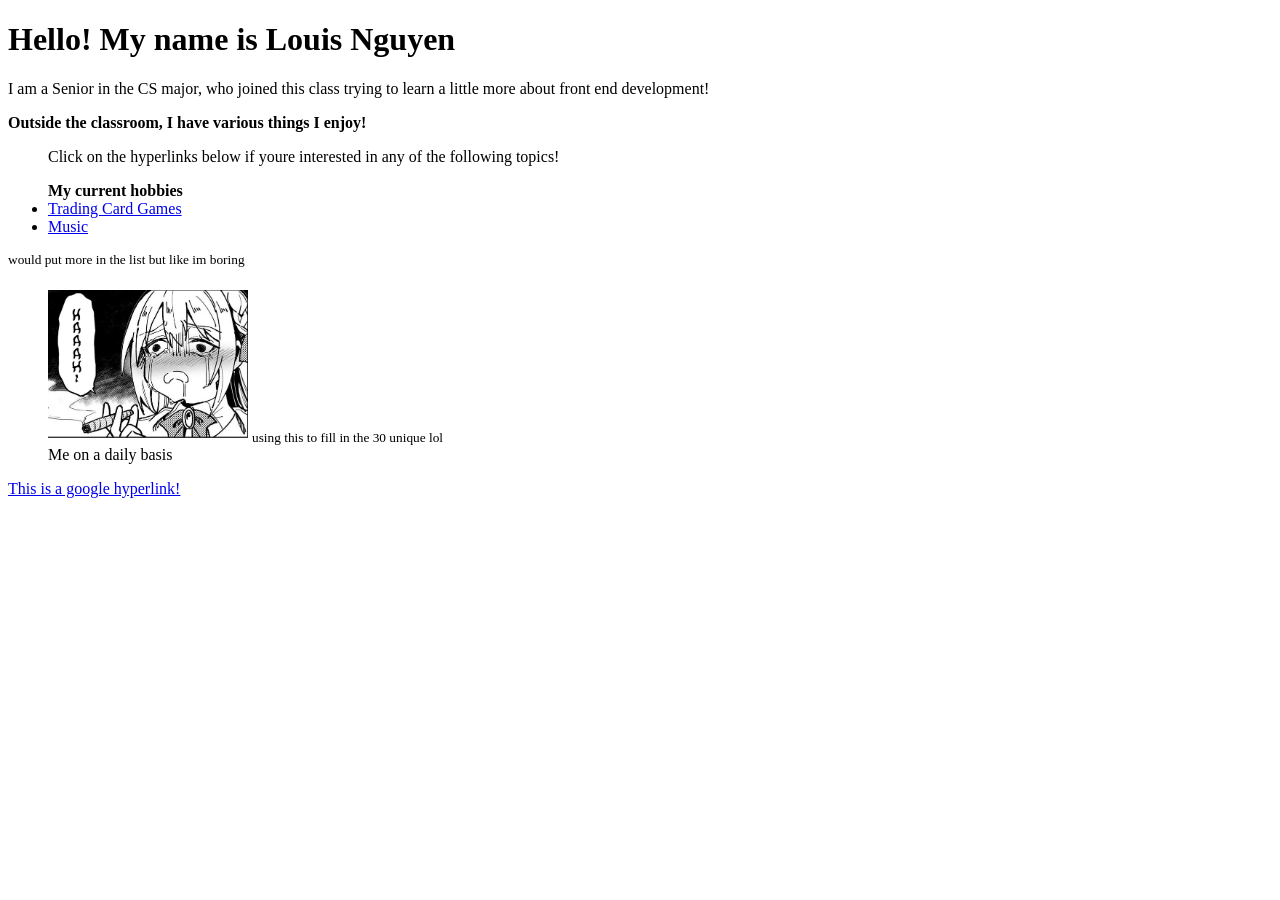
==== index.html @ 0bb9fe43 "updating files" ====
<!DOCTYPE html>
<html>
    <head>
        <!-- this is the name of the webpage, what shows up on the tab-->
        <title>Homework 1</title>
    </head>
    <body>
        <!-- this is everything that shows up-->
        <h1>Hello! My name is Louis Nguyen</h1>
        <p>I am a Senior in the CS major, who joined this class trying to learn a little more about front end development!</p>
        <b>Outside the classroom, I have various things I enjoy!</b>
        <blockquote>Click on the hyperlinks below if youre interested in any of the following topics!</blockquote>
        <ul> <b>My current hobbies</b>
            <li><a href="tcg.html">Trading Card Games</a></li>
            <li><a href="music.html">Music</a></li>
        </ul>
        <sup>would put more in the list but like im boring</sup>
        <figure>
            <img 
            id="MangaPanel"
            src = "image.webp"
            alt="Manga panel of a girl smoking"
            width = "200"
            />
            <sub>using this to fill in the 30 unique lol</sub>
            <figcaption>Me on a daily basis</figcaption>
        </figure>
        <a href = "https://www.google.com" target="_blank"
        >This is a google hyperlink!</a>
        <p>
</html>
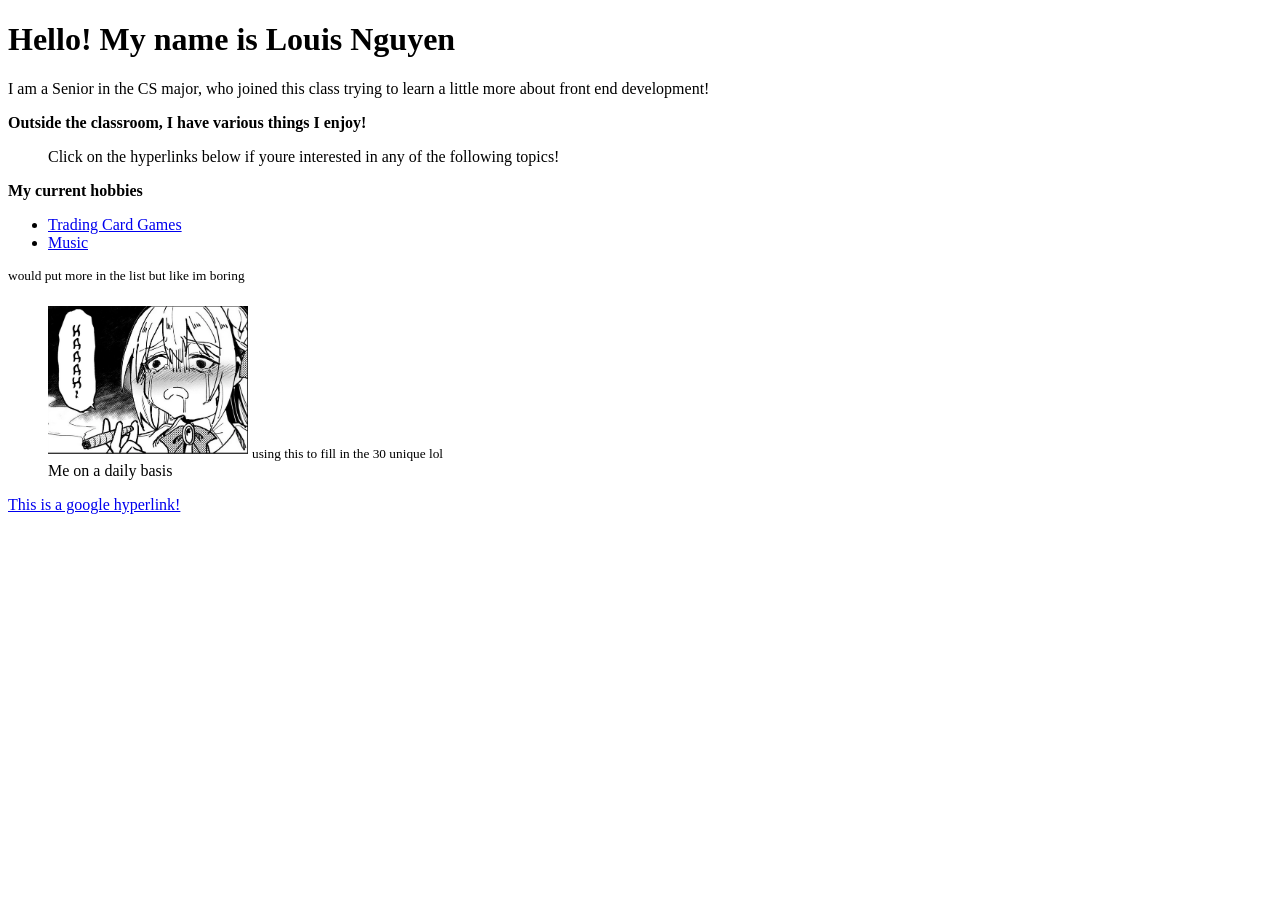
==== commit b520ed1c: "Fix HTML formatting and structure" ====
--- a/index.html
+++ b/index.html
@@ -3,6 +3,7 @@
     <head>
         <!-- this is the name of the webpage, what shows up on the tab-->
         <title>Homework 1</title>
+        <link rel="icon" type="image/webp" href="image.webp">
     </head>
     <body>
         <!-- this is everything that shows up-->
@@ -10,7 +11,8 @@
         <p>I am a Senior in the CS major, who joined this class trying to learn a little more about front end development!</p>
         <b>Outside the classroom, I have various things I enjoy!</b>
         <blockquote>Click on the hyperlinks below if youre interested in any of the following topics!</blockquote>
-        <ul> <b>My current hobbies</b>
+        <b>My current hobbies</b>
+        <ul> 
             <li><a href="tcg.html">Trading Card Games</a></li>
             <li><a href="music.html">Music</a></li>
         </ul>
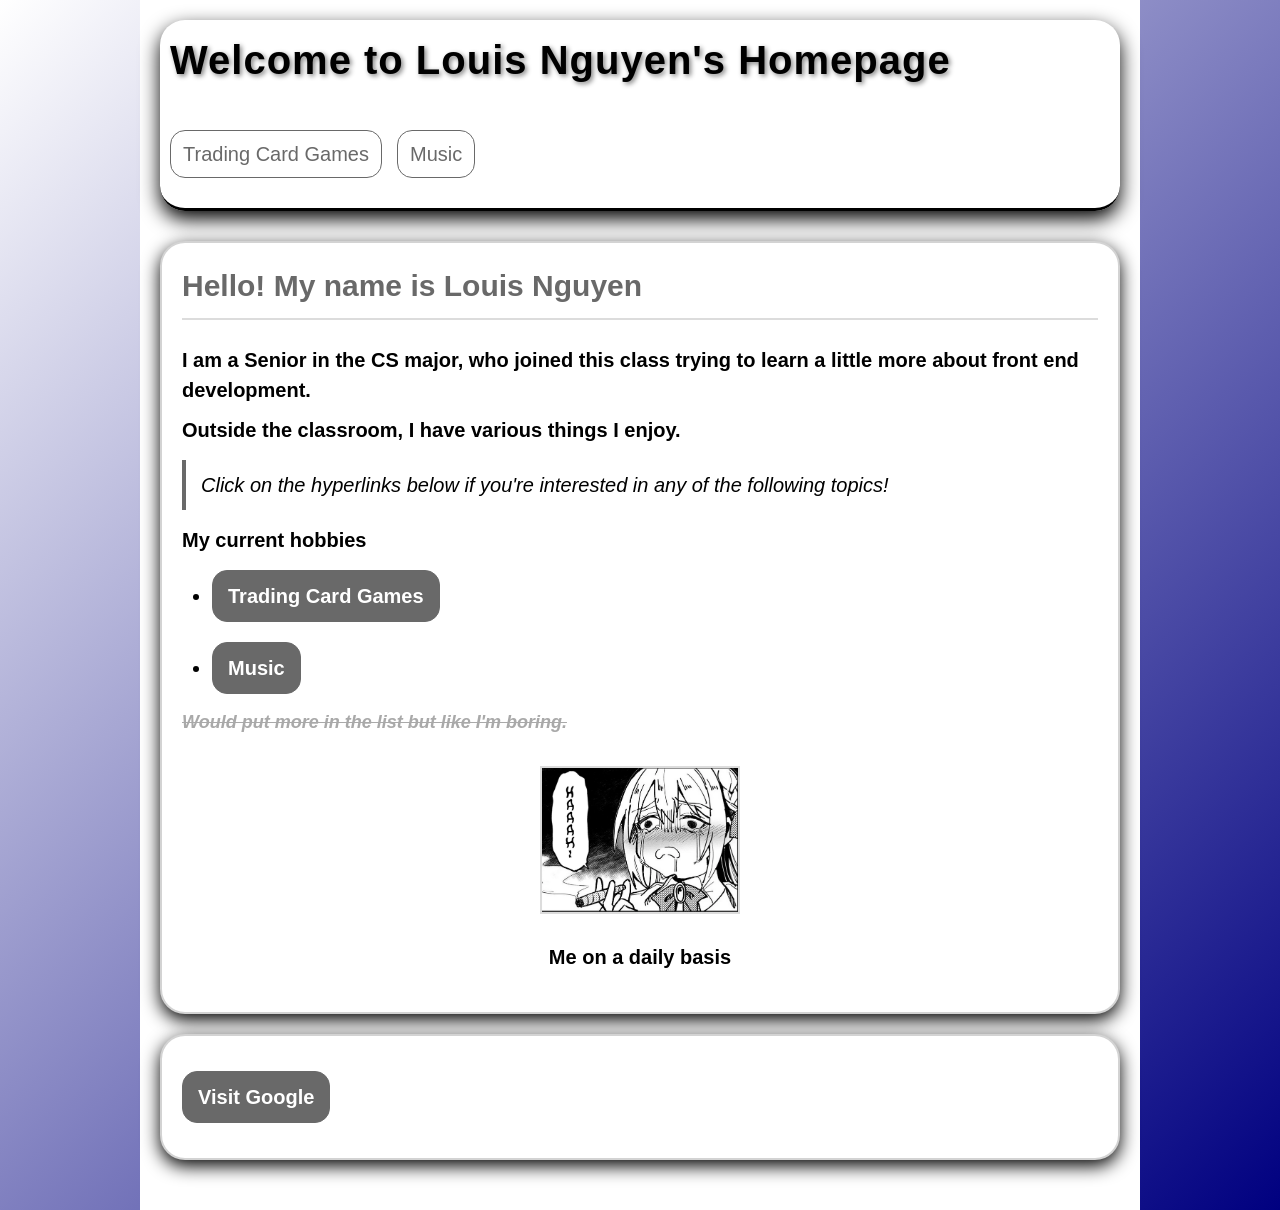
==== commit cb6b4980: "css changes for hw2" ====
--- a/index.html
+++ b/index.html
@@ -1,33 +1,42 @@
 <!DOCTYPE html>
-<html>
+<html lang="en">
     <head>
-        <!-- this is the name of the webpage, what shows up on the tab-->
+        <meta charset="UTF-8">
+        <meta name="viewport" content="width=device-width, initial-scale=1.0">
         <title>Homework 1</title>
         <link rel="icon" type="image/webp" href="image.webp">
+        <link rel="stylesheet" href="styles.css">
     </head>
     <body>
-        <!-- this is everything that shows up-->
-        <h1>Hello! My name is Louis Nguyen</h1>
-        <p>I am a Senior in the CS major, who joined this class trying to learn a little more about front end development!</p>
-        <b>Outside the classroom, I have various things I enjoy!</b>
-        <blockquote>Click on the hyperlinks below if youre interested in any of the following topics!</blockquote>
-        <b>My current hobbies</b>
-        <ul> 
-            <li><a href="tcg.html">Trading Card Games</a></li>
-            <li><a href="music.html">Music</a></li>
-        </ul>
-        <sup>would put more in the list but like im boring</sup>
-        <figure>
-            <img 
-            id="MangaPanel"
-            src = "image.webp"
-            alt="Manga panel of a girl smoking"
-            width = "200"
-            />
-            <sub>using this to fill in the 30 unique lol</sub>
-            <figcaption>Me on a daily basis</figcaption>
-        </figure>
-        <a href = "https://www.google.com" target="_blank"
-        >This is a google hyperlink!</a>
-        <p>
+        <header>
+            <h1>Welcome to Louis Nguyen's Homepage</h1>
+            <nav>
+                <a href="tcg.html">Trading Card Games</a>
+                <a href="music.html">Music</a>
+            </nav>
+        </header>
+        <main>
+            <section class="hero-card">
+                <div>
+                    <h2>Hello! My name is Louis Nguyen</h2>
+                    <p>I am a Senior in the CS major, who joined this class trying to learn a little more about front end development.</p>
+                    <p><strong>Outside the classroom, I have various things I enjoy.</strong></p>
+                    <blockquote>Click on the hyperlinks below if you're interested in any of the following topics!</blockquote>
+                    <p><strong>My current hobbies</strong></p>
+                    <ul>
+                        <li><a class="button-link" href="tcg.html">Trading Card Games</a></li>
+                        <li><a class="button-link" href="music.html">Music</a></li>
+                    </ul>
+                    <p class="caption-small">Would put more in the list but like I'm boring.</p>
+                </div>
+                <figure>
+                    <img class="logo" id="MangaPanel" src="image.webp" alt="Manga panel of a girl smoking">
+                    <figcaption>Me on a daily basis</figcaption>
+                </figure>
+            </section>
+            <section>
+                <p><a class="button-link" href="https://www.google.com" target="_blank" rel="noopener noreferrer">Visit Google</a></p>
+            </section>
+        </main>
+    </body>
 </html>
--- a/styles.css
+++ b/styles.css
@@ -0,0 +1,288 @@
+
+* {
+    box-sizing: border-box;
+}
+
+html {
+    font-family: 'Arial';
+    font-size: 20px;
+    line-height: 1.5;
+    color: black;
+    background:linear-gradient(to top left, navy, white);
+}
+
+body {
+    margin: 0px;
+    padding: 20px;
+    max-width: 1000px;
+    margin: 0 auto;
+    background-color: white;
+}
+
+/* Header styling - Simple header with border */
+header {
+    border-bottom: 3px solid black;
+    padding-bottom: 20px;
+    margin-bottom: 30px;
+    display: flex;
+    justify-content: space-between;
+    align-items: center;
+    flex-wrap: wrap;
+    gap: 20px;
+    box-shadow: 0 8px 20px black;
+    border-radius:25px;
+
+}
+
+/* Header title */
+header h1 {
+    margin:10px;
+    font-size: 2rem;
+    color: black;
+    letter-spacing: 1px;
+    text-shadow: 2px 2px 5px gray;
+}
+
+/* Navigation styling - Simple horizontal links */
+nav {
+    margin:10px;
+    display: flex;
+    gap: 15px;
+    flex-wrap: wrap;
+
+}
+
+/* Navigation links */
+nav a {
+    color: dimgray;
+    text-decoration: none;
+    padding: 8px 12px;
+    border: 1px solid dimgray;
+    display: inline-block;
+    cursor: pointer;
+    border-radius:15px;
+
+}
+
+/* Navigation link hover */
+nav a:hover {
+    background-color: dimgray;
+    color: white;
+}
+
+/* Main content container */
+main {
+    margin-bottom: 30px;
+}
+
+/* Section styling - Simple boxes with borders */
+section {
+    border: 2px solid lightgray;
+    padding: 20px;
+    margin-bottom: 20px;
+    background-color: white;
+    word-wrap: break-word;
+    box-shadow: 0 6px 18px black;
+    border-radius:25px;
+
+}
+
+/* Section headings */
+section h2, section h3 {
+    margin-top: 0;
+    color: dimgray;
+    border-bottom: 2px solid gainsboro;
+    padding-bottom: 10px;
+}
+
+/* Paragraph and text styling */
+p, li, figcaption, caption {
+    font-size: 20px;
+    font-weight:bold;
+    color:black;
+    margin: 10px 0;
+}
+p.caption-small {
+    color: darkgray;
+    font-style: italic;
+    text-decoration:line-through;
+}
+
+/* Lists */
+ul, ol {
+    padding-left: 30px;
+    margin: 10px 0;
+    list-style-type: disc;
+}
+
+/* List items */
+li {
+    margin-bottom: 8px;
+}
+
+/* Blockquote styling */
+blockquote {
+    margin: 15px 0;
+    padding: 10px 15px;
+    border-left: 4px solid dimgray;
+    background-color: white;
+    font-style: italic;
+}
+
+/* Figure layout for images */
+figure {
+    text-align: center;
+    margin: 20px 0;
+}
+
+/* Images and videos */
+img, video, iframe {
+    max-width: 100%;
+    height: auto;
+    border: 2px solid gainsboro;
+    margin: 10px 0;
+}
+
+/* Logo images */
+img.logo {
+    max-width: 200px;
+    height: auto;
+}
+
+/* Grid gallery for logos */
+.grid-gallery {
+    display: grid;
+    grid-template-columns: repeat(3, 1fr);
+    gap: 20px;
+    margin: 20px 0;
+    padding: 15px;
+    background-color: white;
+    box-shadow: 0 8px 18px black;
+}
+
+/* Gallery items centered */
+.grid-gallery figure {
+    text-align: center;
+}
+
+/* Table styling */
+.table-card {
+    width: 100%;
+    border-collapse: collapse;
+    margin: 20px 0;
+    border: 2px solid dimgray;
+    box-shadow: 0 8px 20px black;
+    background-color: white;
+}
+
+/* Table headers and cells */
+.table-card th, .table-card td {
+    padding: 12px;
+    border: 1px solid gainsboro;
+    text-align: left;
+}
+
+/* Table header styling */
+.table-card th {
+    background-color: dimgray;
+    color: white;
+    text-transform: uppercase;
+    font-weight: bold;
+}
+
+/* Table caption */
+.table-card caption {
+    caption-side: top;
+    margin-bottom: 10px;
+    font-weight: bold;
+    text-align: left;
+    white-space: nowrap;
+}
+
+/* Spotify embed */
+.spotify-embed {
+    width: 100%;
+    max-width: 400px;
+    margin: 20px auto;
+    display: block;
+}
+
+/* Small caption text */
+.caption-small {
+    font-size: 0.9rem;
+    color: darkgray;
+    font-style: italic;
+}
+
+/* Button links */
+a.button-link {
+    display: inline-block;
+    padding: 10px 15px;
+    background-color: dimgray;
+    color: white;
+    text-decoration: none;
+    border: 1px solid dimgray;
+    margin: 5px 5px 5px 0;
+    outline: 2px solid transparent;
+    border-radius:15px;
+
+}
+
+/* Button hover state */
+a.button-link:hover {
+    background-color: gray;
+    border-color: gray;
+}
+
+/* Responsive design for tablets */
+@media (max-width: 900px) {
+    header {
+        flex-direction: column;
+        align-items: flex-start;
+    }
+
+    body {
+        padding: 15px;
+    }
+
+    .grid-gallery {
+        grid-template-columns: repeat(2, 1fr);
+    }
+}
+
+/* Responsive design for mobile */
+@media (max-width: 640px) {
+    header h1 {
+        font-size: 1.5rem;
+    }
+
+    nav {
+        width: 100%;
+        flex-direction: column;
+    }
+
+    nav a {
+        width: 100%;
+        text-align: center;
+    }
+
+    .grid-gallery {
+        grid-template-columns: 1fr;
+    }
+
+    .table-card th,
+    .table-card td {
+        padding: 8px;
+        font-size: 0.9rem;
+    }
+
+    a.button-link {
+        width: 100%;
+        text-align: center;
+        display: block;
+    }
+
+    section {
+        padding: 15px;
+    }
+}
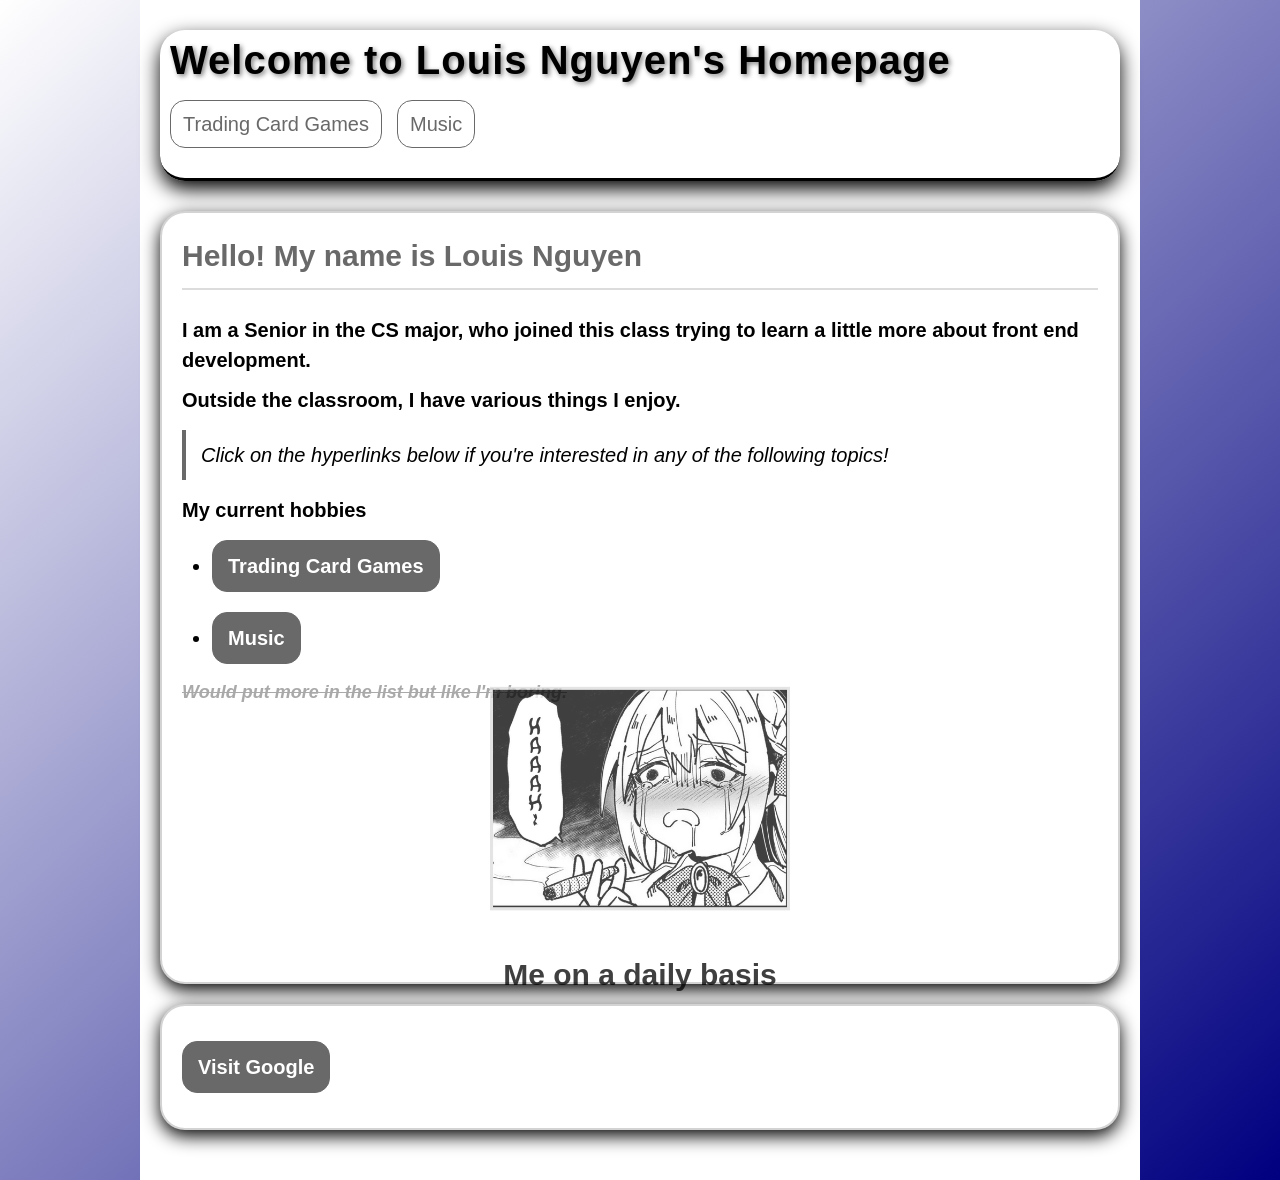
==== commit bcb4d76b: "Fix HTML formatting and structure" ====
--- a/index.html
+++ b/index.html
@@ -17,7 +17,6 @@
         </header>
         <main>
             <section class="hero-card">
-                <div>
                     <h2>Hello! My name is Louis Nguyen</h2>
                     <p>I am a Senior in the CS major, who joined this class trying to learn a little more about front end development.</p>
                     <p><strong>Outside the classroom, I have various things I enjoy.</strong></p>
@@ -28,11 +27,12 @@
                         <li><a class="button-link" href="music.html">Music</a></li>
                     </ul>
                     <p class="caption-small">Would put more in the list but like I'm boring.</p>
-                </div>
+                <div>
                 <figure>
                     <img class="logo" id="MangaPanel" src="image.webp" alt="Manga panel of a girl smoking">
                     <figcaption>Me on a daily basis</figcaption>
                 </figure>
+                </div>
             </section>
             <section>
                 <p><a class="button-link" href="https://www.google.com" target="_blank" rel="noopener noreferrer">Visit Google</a></p>
--- a/styles.css
+++ b/styles.css
@@ -19,12 +19,11 @@
     background-color: white;
 }
 
-/* Header styling - Simple header with border */
 header {
     border-bottom: 3px solid black;
     padding-bottom: 20px;
     margin-bottom: 30px;
-    display: flex;
+    display: block;
     justify-content: space-between;
     align-items: center;
     flex-wrap: wrap;
@@ -34,7 +33,6 @@
 
 }
 
-/* Header title */
 header h1 {
     margin:10px;
     font-size: 2rem;
@@ -43,7 +41,6 @@
     text-shadow: 2px 2px 5px gray;
 }
 
-/* Navigation styling - Simple horizontal links */
 nav {
     margin:10px;
     display: flex;
@@ -52,7 +49,6 @@
 
 }
 
-/* Navigation links */
 nav a {
     color: dimgray;
     text-decoration: none;
@@ -64,18 +60,21 @@
 
 }
 
-/* Navigation link hover */
 nav a:hover {
     background-color: dimgray;
     color: white;
-}
-
-/* Main content container */
+    transition: color 5ms;
+
+}
+
 main {
     margin-bottom: 30px;
 }
-
-/* Section styling - Simple boxes with borders */
+div {
+    opacity: 75%;
+    scale: 1.5;
+}
+
 section {
     border: 2px solid lightgray;
     padding: 20px;
@@ -87,7 +86,6 @@
 
 }
 
-/* Section headings */
 section h2, section h3 {
     margin-top: 0;
     color: dimgray;
@@ -95,32 +93,29 @@
     padding-bottom: 10px;
 }
 
-/* Paragraph and text styling */
 p, li, figcaption, caption {
     font-size: 20px;
     font-weight:bold;
     color:black;
     margin: 10px 0;
 }
+
 p.caption-small {
     color: darkgray;
     font-style: italic;
     text-decoration:line-through;
 }
 
-/* Lists */
 ul, ol {
     padding-left: 30px;
     margin: 10px 0;
     list-style-type: disc;
 }
 
-/* List items */
 li {
     margin-bottom: 8px;
 }
 
-/* Blockquote styling */
 blockquote {
     margin: 15px 0;
     padding: 10px 15px;
@@ -129,13 +124,11 @@
     font-style: italic;
 }
 
-/* Figure layout for images */
 figure {
     text-align: center;
     margin: 20px 0;
 }
 
-/* Images and videos */
 img, video, iframe {
     max-width: 100%;
     height: auto;
@@ -143,13 +136,11 @@
     margin: 10px 0;
 }
 
-/* Logo images */
 img.logo {
     max-width: 200px;
     height: auto;
 }
 
-/* Grid gallery for logos */
 .grid-gallery {
     display: grid;
     grid-template-columns: repeat(3, 1fr);
@@ -160,12 +151,10 @@
     box-shadow: 0 8px 18px black;
 }
 
-/* Gallery items centered */
 .grid-gallery figure {
     text-align: center;
 }
 
-/* Table styling */
 .table-card {
     width: 100%;
     border-collapse: collapse;
@@ -175,14 +164,12 @@
     background-color: white;
 }
 
-/* Table headers and cells */
 .table-card th, .table-card td {
     padding: 12px;
     border: 1px solid gainsboro;
     text-align: left;
 }
 
-/* Table header styling */
 .table-card th {
     background-color: dimgray;
     color: white;
@@ -190,7 +177,6 @@
     font-weight: bold;
 }
 
-/* Table caption */
 .table-card caption {
     caption-side: top;
     margin-bottom: 10px;
@@ -199,7 +185,6 @@
     white-space: nowrap;
 }
 
-/* Spotify embed */
 .spotify-embed {
     width: 100%;
     max-width: 400px;
@@ -207,14 +192,12 @@
     display: block;
 }
 
-/* Small caption text */
 .caption-small {
     font-size: 0.9rem;
     color: darkgray;
     font-style: italic;
 }
 
-/* Button links */
 a.button-link {
     display: inline-block;
     padding: 10px 15px;
@@ -228,13 +211,13 @@
 
 }
 
-/* Button hover state */
 a.button-link:hover {
     background-color: gray;
     border-color: gray;
-}
-
-/* Responsive design for tablets */
+    transition: color 5ms;
+
+}
+
 @media (max-width: 900px) {
     header {
         flex-direction: column;
@@ -250,7 +233,6 @@
     }
 }
 
-/* Responsive design for mobile */
 @media (max-width: 640px) {
     header h1 {
         font-size: 1.5rem;
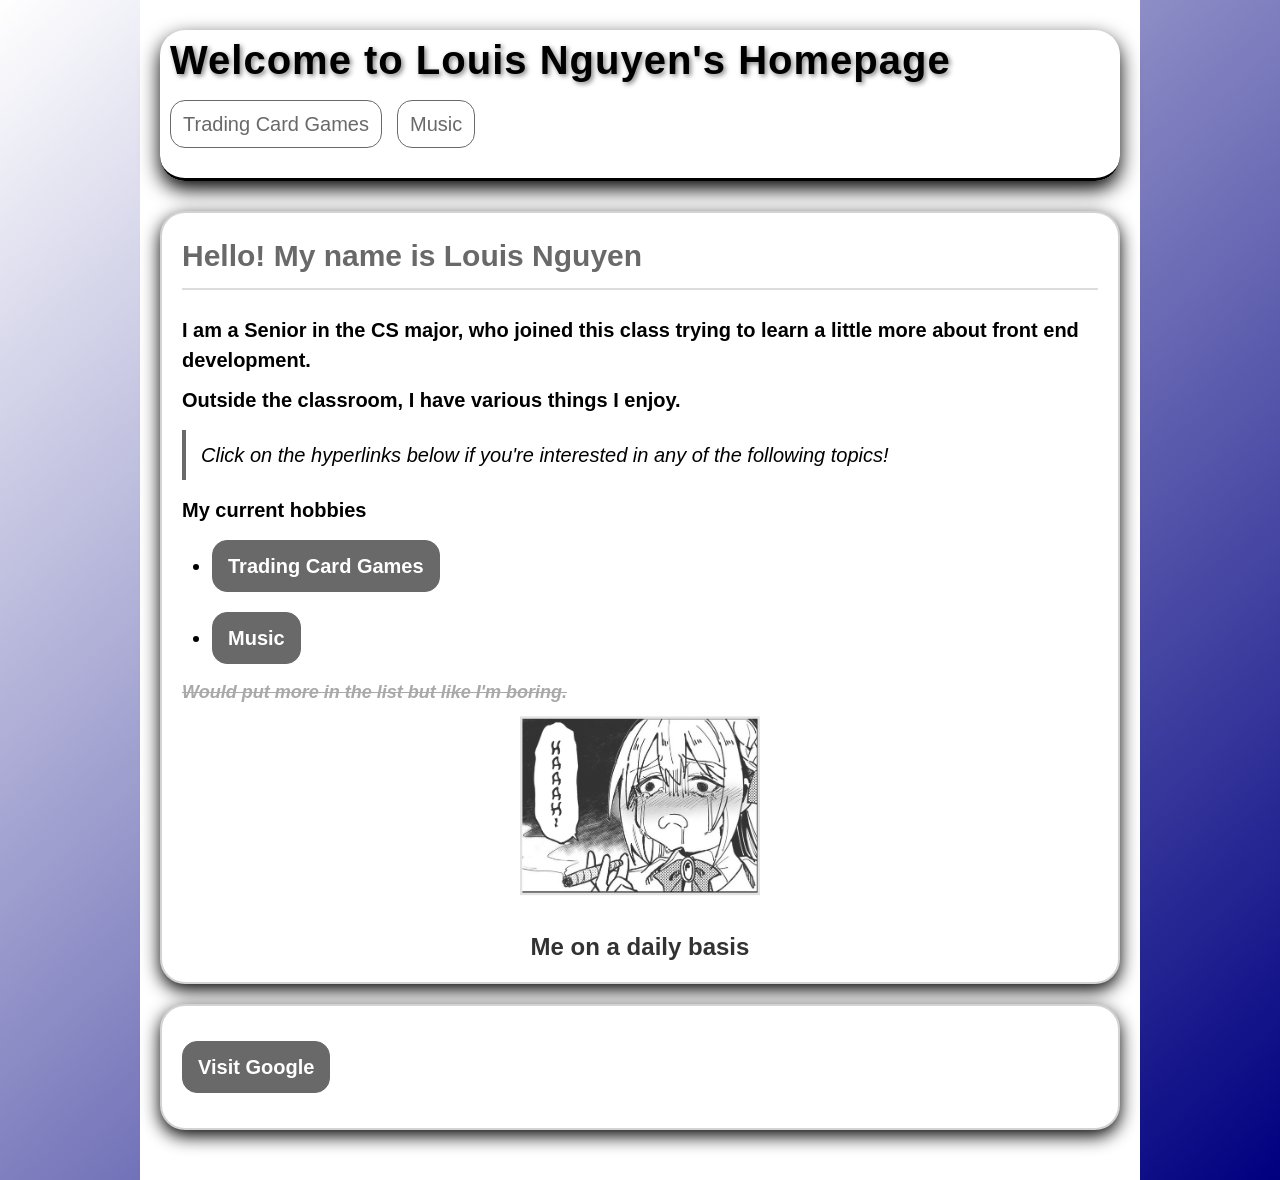
==== commit 83699a8b: "Fix HTML formatting and structure" ====
--- a/index.html
+++ b/index.html
@@ -27,7 +27,7 @@
                         <li><a class="button-link" href="music.html">Music</a></li>
                     </ul>
                     <p class="caption-small">Would put more in the list but like I'm boring.</p>
-                <div>
+                <div class="logo">
                 <figure>
                     <img class="logo" id="MangaPanel" src="image.webp" alt="Manga panel of a girl smoking">
                     <figcaption>Me on a daily basis</figcaption>
--- a/styles.css
+++ b/styles.css
@@ -63,17 +63,19 @@
 nav a:hover {
     background-color: dimgray;
     color: white;
-    transition: color 5ms;
+    transition: color 250ms, background-color 250ms;
 
 }
 
 main {
     margin-bottom: 30px;
 }
-div {
-    opacity: 75%;
-    scale: 1.5;
-}
+
+div.logo{
+    opacity:80%;
+    scale: 1.2;
+}
+
 
 section {
     border: 2px solid lightgray;
@@ -214,7 +216,7 @@
 a.button-link:hover {
     background-color: gray;
     border-color: gray;
-    transition: color 5ms;
+    transition: background-color 250ms, order-color 250ms;
 
 }
 
